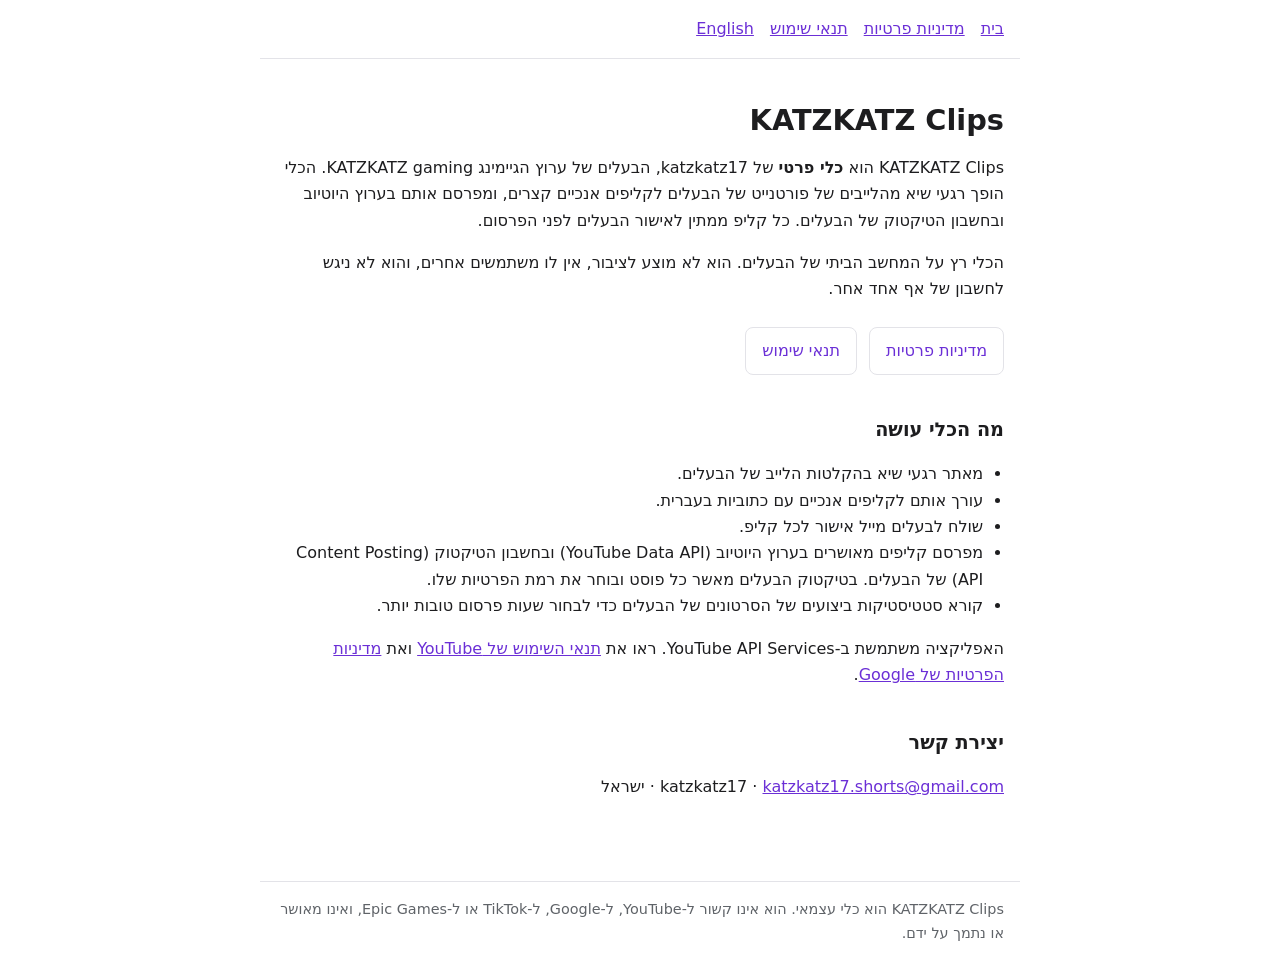
==== he/index.html @ 8e355909 "Add files via upload" ====
<!doctype html>
<html lang="he" dir="rtl">
<head>
<meta charset="utf-8">
<meta name="viewport" content="width=device-width, initial-scale=1">
<title>KATZKATZ Clips</title>
<link rel="stylesheet" href="../style.css">
</head>
<body>
<header><nav><a href="./">בית</a><a href="privacy.html">מדיניות פרטיות</a><a href="terms.html">תנאי שימוש</a><a href="../" lang="en" dir="ltr">English</a></nav></header>
<main>
<h1>KATZKATZ Clips</h1>
<p>KATZKATZ Clips הוא <strong>כלי פרטי</strong> של katzkatz17, הבעלים של ערוץ הגיימינג KATZKATZ gaming. הכלי הופך רגעי שיא מהלייבים של פורטנייט של הבעלים לקליפים אנכיים קצרים, ומפרסם אותם בערוץ היוטיוב ובחשבון הטיקטוק של הבעלים. כל קליפ ממתין לאישור הבעלים לפני הפרסום.</p>
<p>הכלי רץ על המחשב הביתי של הבעלים. הוא לא מוצע לציבור, אין לו משתמשים אחרים, והוא לא ניגש לחשבון של אף אחד אחר.</p>
<div class="links">
  <a href="privacy.html">מדיניות פרטיות</a>
  <a href="terms.html">תנאי שימוש</a>
</div>
<h2>מה הכלי עושה</h2>
<ul>
  <li>מאתר רגעי שיא בהקלטות הלייב של הבעלים.</li>
  <li>עורך אותם לקליפים אנכיים עם כתוביות בעברית.</li>
  <li>שולח לבעלים מייל אישור לכל קליפ.</li>
  <li>מפרסם קליפים מאושרים בערוץ היוטיוב (YouTube Data API) ובחשבון הטיקטוק (Content Posting API) של הבעלים. בטיקטוק הבעלים מאשר כל פוסט ובוחר את רמת הפרטיות שלו.</li>
  <li>קורא סטטיסטיקות ביצועים של הסרטונים של הבעלים כדי לבחור שעות פרסום טובות יותר.</li>
</ul>
<p>האפליקציה משתמשת ב-YouTube API Services. ראו את <a href="https://www.youtube.com/t/terms">תנאי השימוש של YouTube</a> ואת <a href="https://policies.google.com/privacy">מדיניות הפרטיות של Google</a>.</p>
<h2>יצירת קשר</h2>
<p>katzkatz17 · <a href="mailto:&#107;&#97;&#116;&#122;&#107;&#97;&#116;&#122;&#49;&#55;&#46;&#115;&#104;&#111;&#114;&#116;&#115;&#64;&#103;&#109;&#97;&#105;&#108;&#46;&#99;&#111;&#109;">&#107;&#97;&#116;&#122;&#107;&#97;&#116;&#122;&#49;&#55;&#46;&#115;&#104;&#111;&#114;&#116;&#115;&#64;&#103;&#109;&#97;&#105;&#108;&#46;&#99;&#111;&#109;</a> · ישראל</p>
</main>
<footer>KATZKATZ Clips הוא כלי עצמאי. הוא אינו קשור ל-YouTube, ל-Google, ל-TikTok או ל-Epic Games, ואינו מאושר או נתמך על ידם.</footer>
</body>
</html>
---- style.css ----
:root {
  --bg: #ffffff;
  --fg: #1d1d1f;
  --muted: #5f6368;
  --accent: #6b2fd6;
  --line: #e3e3e8;
}
@media (prefers-color-scheme: dark) {
  :root { --bg: #121214; --fg: #ececf1; --muted: #a0a0ab; --accent: #b794ff; --line: #2c2c33; }
}
* { box-sizing: border-box; }
body {
  margin: 0; background: var(--bg); color: var(--fg);
  font: 16px/1.65 system-ui, -apple-system, "Segoe UI", Rubik, Arial, sans-serif;
}
main { max-width: 760px; margin: 0 auto; padding: 32px 16px 64px; }
header nav { display: flex; flex-wrap: wrap; gap: 16px; padding: 16px; max-width: 760px; margin: 0 auto; border-bottom: 1px solid var(--line); }
a { color: var(--accent); }
h1 { font-size: 1.8rem; line-height: 1.25; margin: 0.4em 0; }
h2 { font-size: 1.2rem; margin-top: 2em; }
.muted { color: var(--muted); font-size: 0.92rem; }
.links { display: flex; flex-wrap: wrap; gap: 12px; margin: 24px 0; }
.links a { padding: 10px 16px; border: 1px solid var(--line); border-radius: 8px; text-decoration: none; }
footer { max-width: 760px; margin: 0 auto; padding: 16px; border-top: 1px solid var(--line); color: var(--muted); font-size: 0.9rem; }
ul { padding-inline-start: 1.3em; }
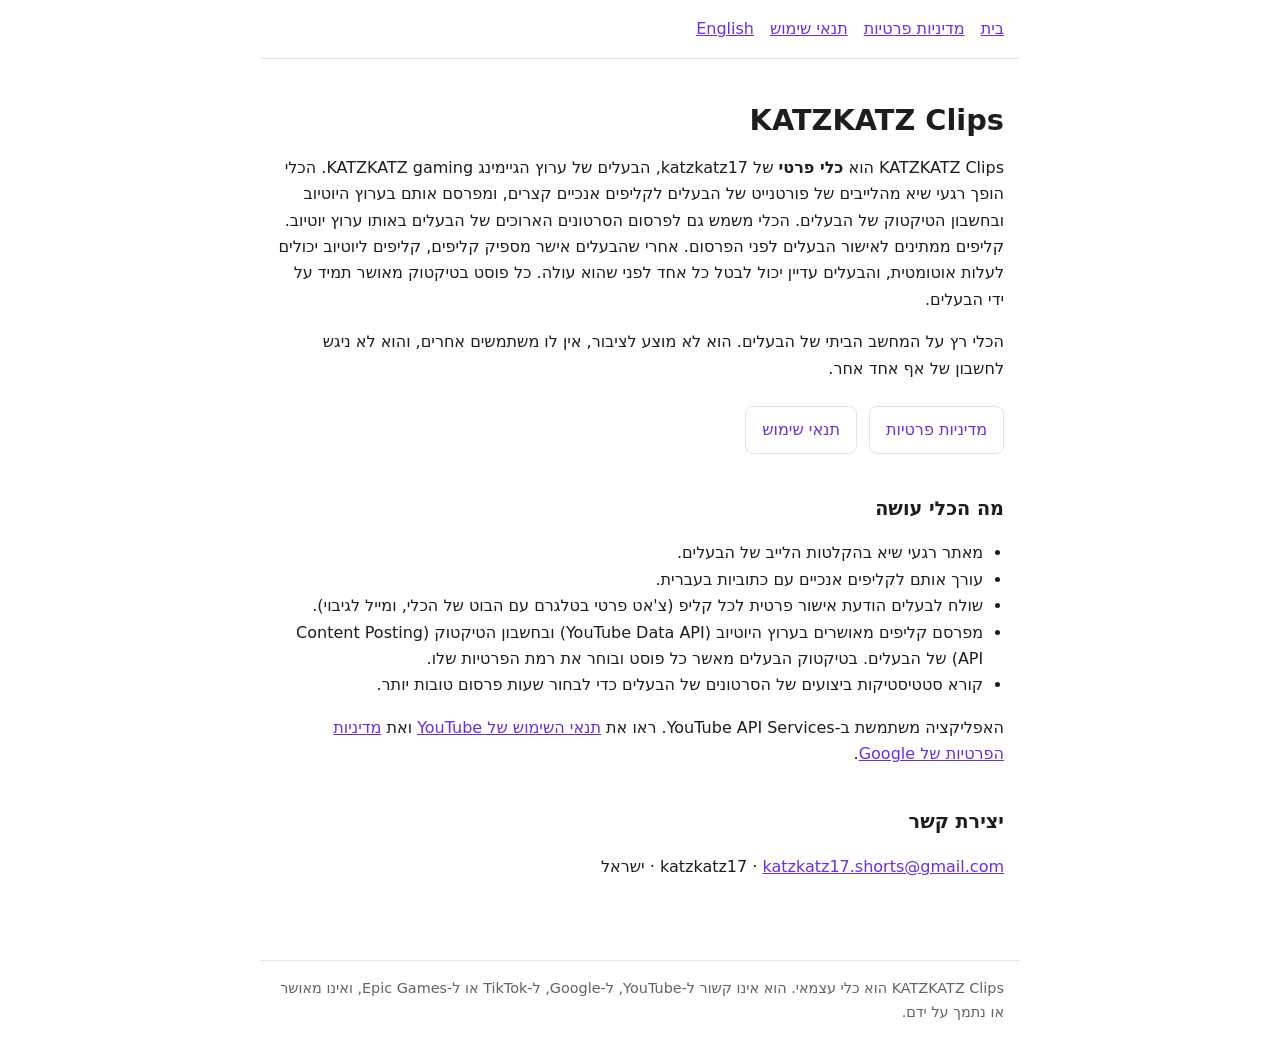
==== commit fbd02fca: "Policy update (Hebrew): AI enabled, Telegram approvals, long-form videos, recording retention" ====
--- a/he/index.html
+++ b/he/index.html
@@ -10,7 +10,7 @@
 <header><nav><a href="./">בית</a><a href="privacy.html">מדיניות פרטיות</a><a href="terms.html">תנאי שימוש</a><a href="../" lang="en" dir="ltr">English</a></nav></header>
 <main>
 <h1>KATZKATZ Clips</h1>
-<p>KATZKATZ Clips הוא <strong>כלי פרטי</strong> של katzkatz17, הבעלים של ערוץ הגיימינג KATZKATZ gaming. הכלי הופך רגעי שיא מהלייבים של פורטנייט של הבעלים לקליפים אנכיים קצרים, ומפרסם אותם בערוץ היוטיוב ובחשבון הטיקטוק של הבעלים. כל קליפ ממתין לאישור הבעלים לפני הפרסום.</p>
+<p>KATZKATZ Clips הוא <strong>כלי פרטי</strong> של katzkatz17, הבעלים של ערוץ הגיימינג KATZKATZ gaming. הכלי הופך רגעי שיא מהלייבים של פורטנייט של הבעלים לקליפים אנכיים קצרים, ומפרסם אותם בערוץ היוטיוב ובחשבון הטיקטוק של הבעלים. הכלי משמש גם לפרסום הסרטונים הארוכים של הבעלים באותו ערוץ יוטיוב. קליפים ממתינים לאישור הבעלים לפני הפרסום. אחרי שהבעלים אישר מספיק קליפים, קליפים ליוטיוב יכולים לעלות אוטומטית, והבעלים עדיין יכול לבטל כל אחד לפני שהוא עולה. כל פוסט בטיקטוק מאושר תמיד על ידי הבעלים.</p>
 <p>הכלי רץ על המחשב הביתי של הבעלים. הוא לא מוצע לציבור, אין לו משתמשים אחרים, והוא לא ניגש לחשבון של אף אחד אחר.</p>
 <div class="links">
   <a href="privacy.html">מדיניות פרטיות</a>
@@ -20,7 +20,7 @@
 <ul>
   <li>מאתר רגעי שיא בהקלטות הלייב של הבעלים.</li>
   <li>עורך אותם לקליפים אנכיים עם כתוביות בעברית.</li>
-  <li>שולח לבעלים מייל אישור לכל קליפ.</li>
+  <li>שולח לבעלים הודעת אישור פרטית לכל קליפ (צ'אט פרטי בטלגרם עם הבוט של הכלי, ומייל לגיבוי).</li>
   <li>מפרסם קליפים מאושרים בערוץ היוטיוב (YouTube Data API) ובחשבון הטיקטוק (Content Posting API) של הבעלים. בטיקטוק הבעלים מאשר כל פוסט ובוחר את רמת הפרטיות שלו.</li>
   <li>קורא סטטיסטיקות ביצועים של הסרטונים של הבעלים כדי לבחור שעות פרסום טובות יותר.</li>
 </ul>
